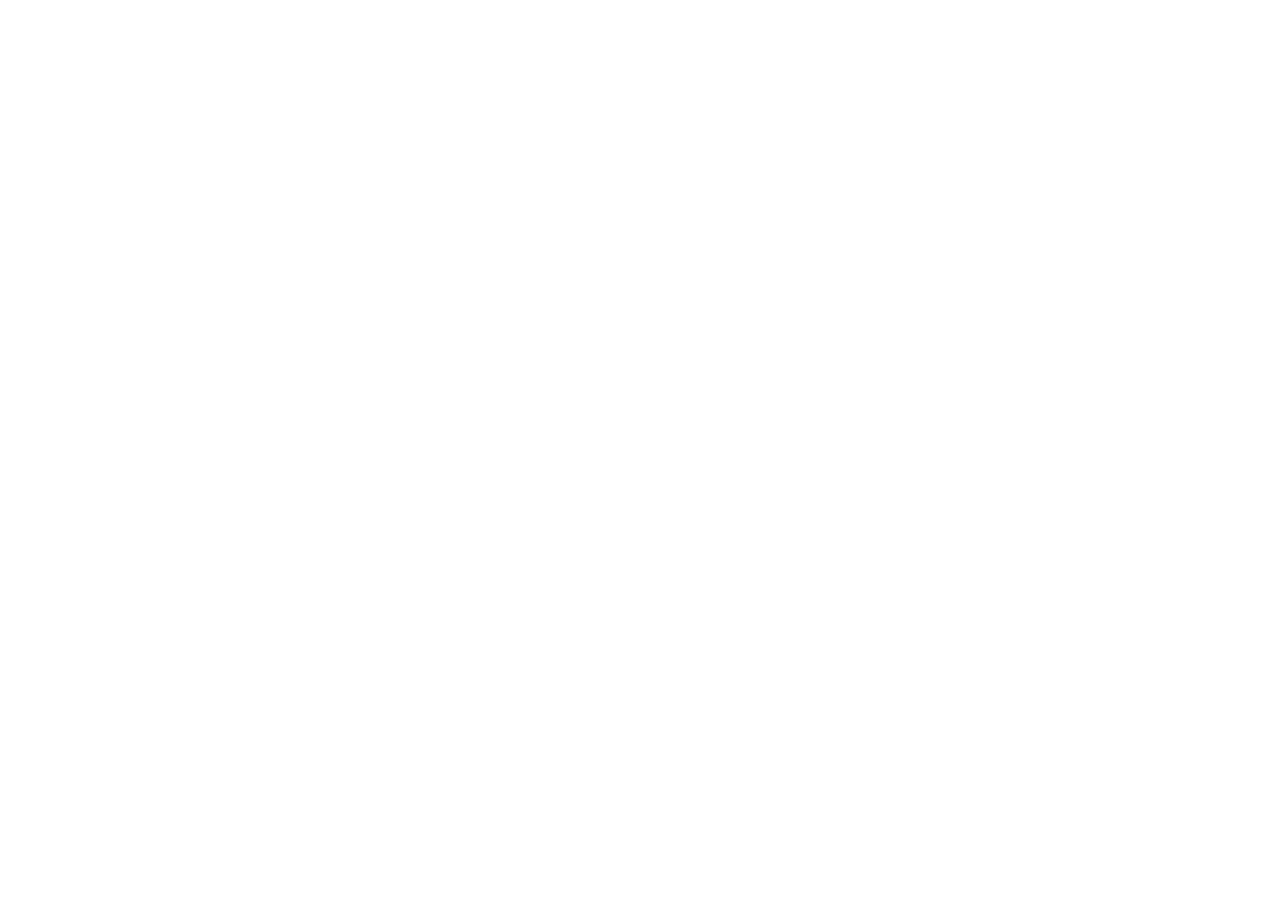
==== index.html @ a6286f74 "first commit" ====
<!DOCTYPE html>
<html>
  <head>
    <meta charset="utf-8">
    <meta http-equiv="X-UA-Compatible" content="IE=edge">
    <title>A Plus Media</title>
    <meta name="description" content="">
    <meta name="viewport" content="width=device-width, initial-scale=1">
    <link rel="stylesheet" type="text/css" href="style.css">
    <link href='https://fonts.googleapis.com/css?family=Open+Sans+Condensed:300,700,300italic' rel='stylesheet' type='text/css'>
    <script src="https://ajax.googleapis.com/ajax/libs/jquery/2.2.0/jquery.min.js"></script>
    <script src="loadAPI.js"></script>
  </head>
  <body>
    <div class="container">
    </div>
  </body>
</html>
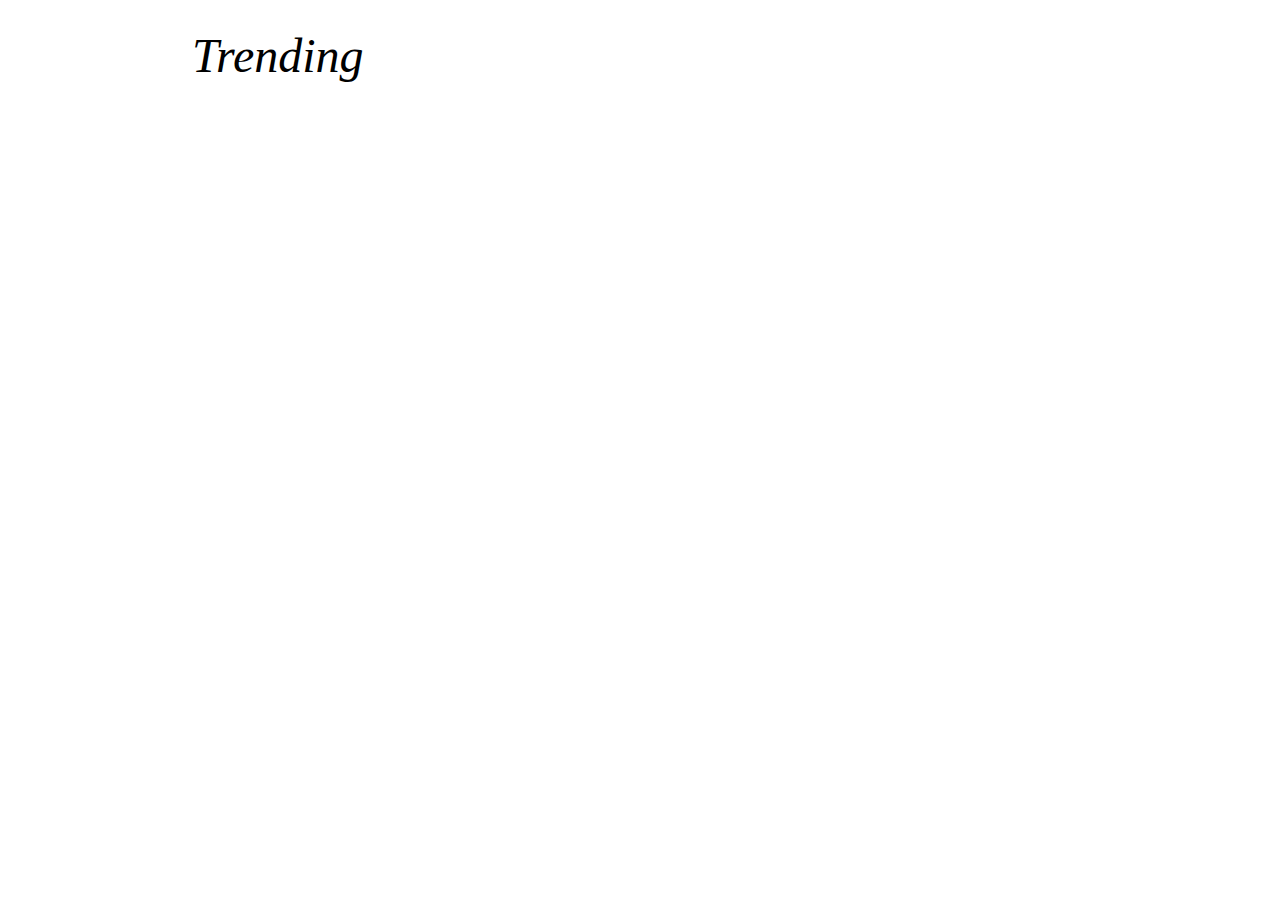
==== commit 344529e6: "Add styling" ====
--- a/index.html
+++ b/index.html
@@ -3,7 +3,7 @@
   <head>
     <meta charset="utf-8">
     <meta http-equiv="X-UA-Compatible" content="IE=edge">
-    <title>A Plus Media</title>
+    <title>A Plus Media - Trending</title>
     <meta name="description" content="">
     <meta name="viewport" content="width=device-width, initial-scale=1">
     <link rel="stylesheet" type="text/css" href="style.css">
@@ -13,6 +13,7 @@
   </head>
   <body>
     <div class="container">
+      <h1 class="italic">Trending</h1>
     </div>
   </body>
 </html>
--- a/style.css
+++ b/style.css
@@ -0,0 +1,137 @@
+/* http://meyerweb.com/eric/tools/css/reset/ 
+   v2.0 | 20110126
+   License: none (public domain)
+*/
+
+/* reset */
+
+html, body, div, span, applet, object, iframe,
+h1, h2, h3, h4, h5, h6, p, blockquote, pre,
+a, abbr, acronym, address, big, cite, code,
+del, dfn, em, img, ins, kbd, q, s, samp,
+small, strike, strong, sub, sup, tt, var,
+b, u, i, center,
+dl, dt, dd, ol, ul, li,
+fieldset, form, label, legend,
+table, caption, tbody, tfoot, thead, tr, th, td,
+article, aside, canvas, details, embed, 
+figure, figcaption, footer, header, hgroup, 
+menu, nav, output, ruby, section, summary,
+time, mark, audio, video {
+  margin: 0;
+  padding: 0;
+  border: 0;
+  font-size: 100%;
+  font: inherit;
+  vertical-align: baseline;
+}
+/* HTML5 display-role reset for older browsers */
+article, aside, details, figcaption, figure, 
+footer, header, hgroup, menu, nav, section {
+  display: block;
+}
+body {
+  line-height: 1;
+}
+ol, ul {
+  list-style: none;
+}
+blockquote, q {
+  quotes: none;
+}
+blockquote:before, blockquote:after,
+q:before, q:after {
+  content: '';
+  content: none;
+}
+table {
+  border-collapse: collapse;
+  border-spacing: 0;
+}
+
+/* custom */
+
+*{
+  box-sizing:border-box;
+}
+
+.container{
+  width:70%;
+  margin: 2em auto;
+}
+
+a{
+  color: #006699;
+  text-decoration: none;
+}
+
+
+
+h1, h2, span{
+  font-family: "Minion Pro", Georgia, "Times New Roman", Times, serif;
+}
+
+h1{
+  font-size:3em;
+}
+
+h2{
+  font-size: 2em;
+  line-height:1.2em;
+  font-weight: bold;
+  display:block;
+}
+
+h2 a:hover{
+  color:#5bc0de;
+}
+
+.article{
+  margin-top:1em;
+  margin-bottom:1em;
+  display:block;
+}
+
+.sponsored{
+  font-size:1em;
+  text-transform: uppercase;
+}
+
+.italic{
+  font-style: italic;
+}
+
+img{
+  width:100%;
+}
+
+.img-container{
+  display:block;
+  float:left;
+  max-width:300px;
+  margin-right: 5%;
+  overflow:hidden;
+}
+
+.clearfix:before, .clearfix:after{
+  content: " ";
+  display: table;
+}
+
+.clearfix:after{
+  clear:both;
+}
+
+.clearfix{
+  *zoom:1;
+}
+
+@media only screen and (max-width:600px){
+  h2{
+    font-size: 1.5em;
+  }
+  .img-container{
+    float:none;
+    width:100%;
+  }
+}